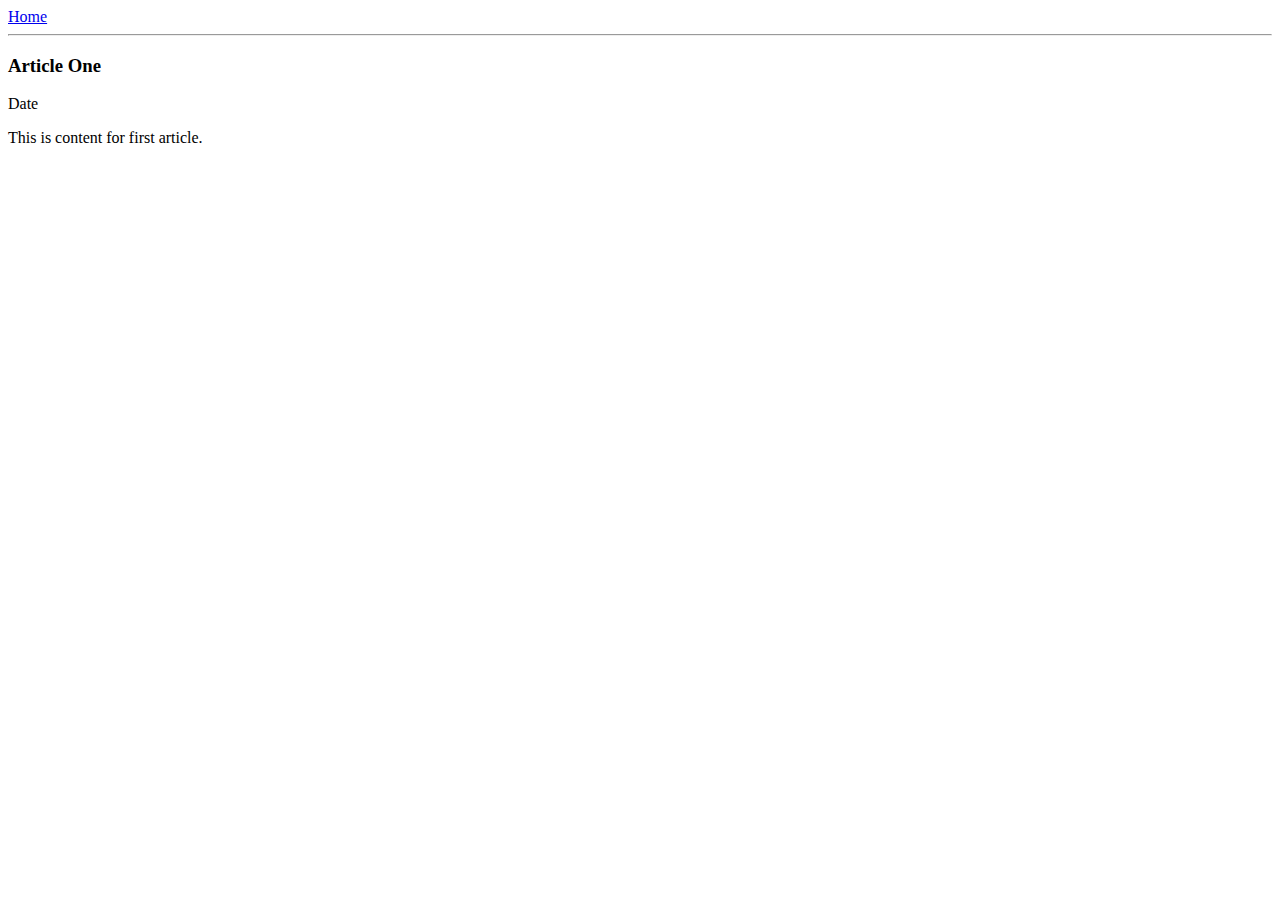
==== ui/article-one.html @ 7c905e9b "Created Article pages" ====
<html>
<head>
  <title>
    Article One | Maturi Sanketh
  </title>
</head>
<body>
  <div>
    <a href="/">Home</a>
  </div>
  <hr/>
  <h3>
    Article One
  </h3>
  <div>
    Date
  </div>
  <div>
    <p>
      This is content for first article.
    </p>
  </div>
</body>
</html>
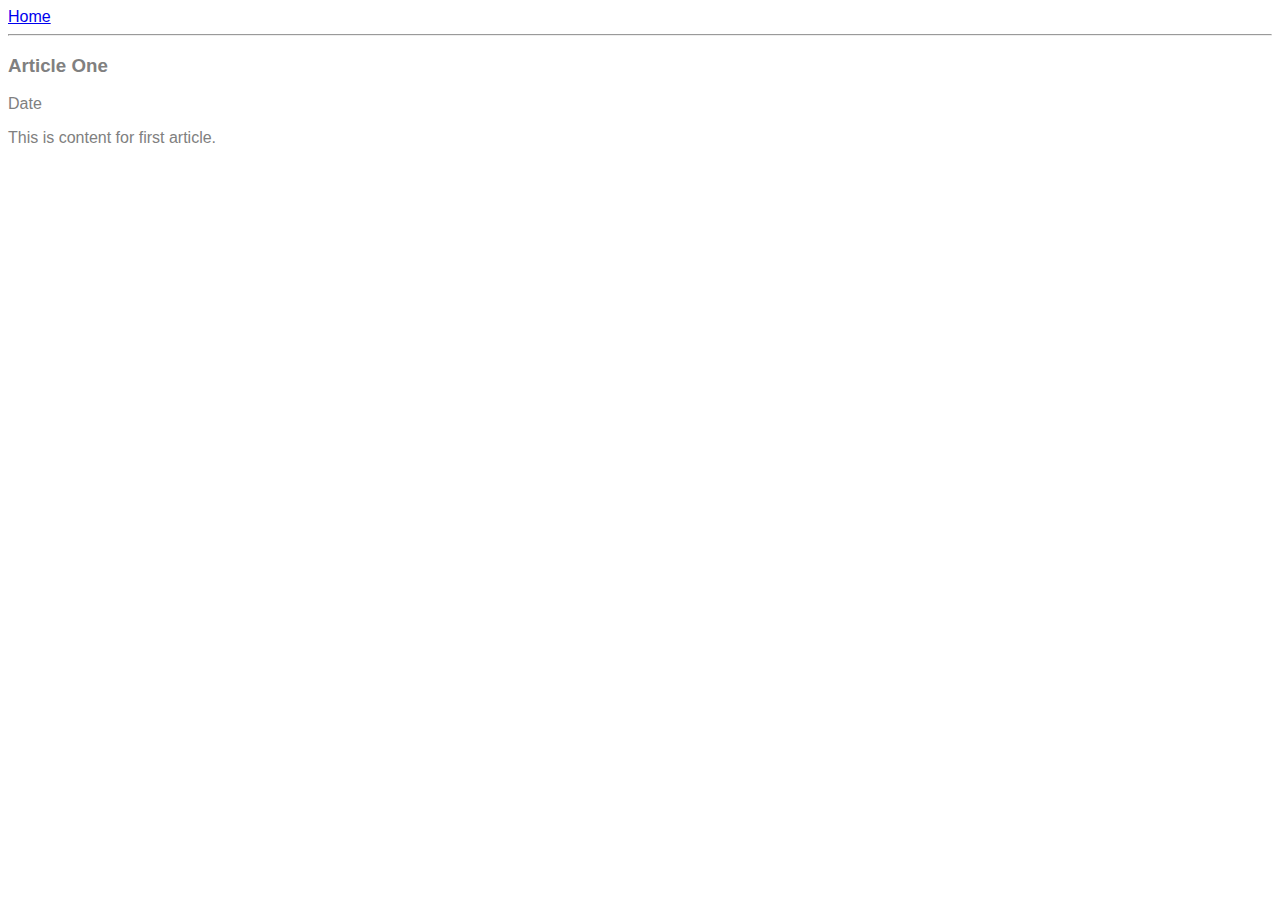
==== commit 72620a05: "[imad-console] Updates ui/article-one.html" ====
--- a/ui/article-one.html
+++ b/ui/article-one.html
@@ -3,22 +3,32 @@
   <title>
     Article One | Maturi Sanketh
   </title>
+  <style>
+      .container {
+          max-width=800px;
+          margin: 0 auto;
+          color: grey;
+          font-family:sans-serif;
+      }
+  </style>
 </head>
 <body>
-  <div>
-    <a href="/">Home</a>
-  </div>
-  <hr/>
-  <h3>
-    Article One
-  </h3>
-  <div>
-    Date
-  </div>
-  <div>
-    <p>
-      This is content for first article.
-    </p>
-  </div>
+    <div class="container">
+         <div>
+            <a href="/">Home</a>
+         </div>
+         <hr/>
+         <h3>
+            Article One
+         </h3>
+         <div>
+           Date
+         </div>
+         <div>
+            <p>
+                This is content for first article.
+            </p>
+         </div>
+    </div>
 </body>
 </html>
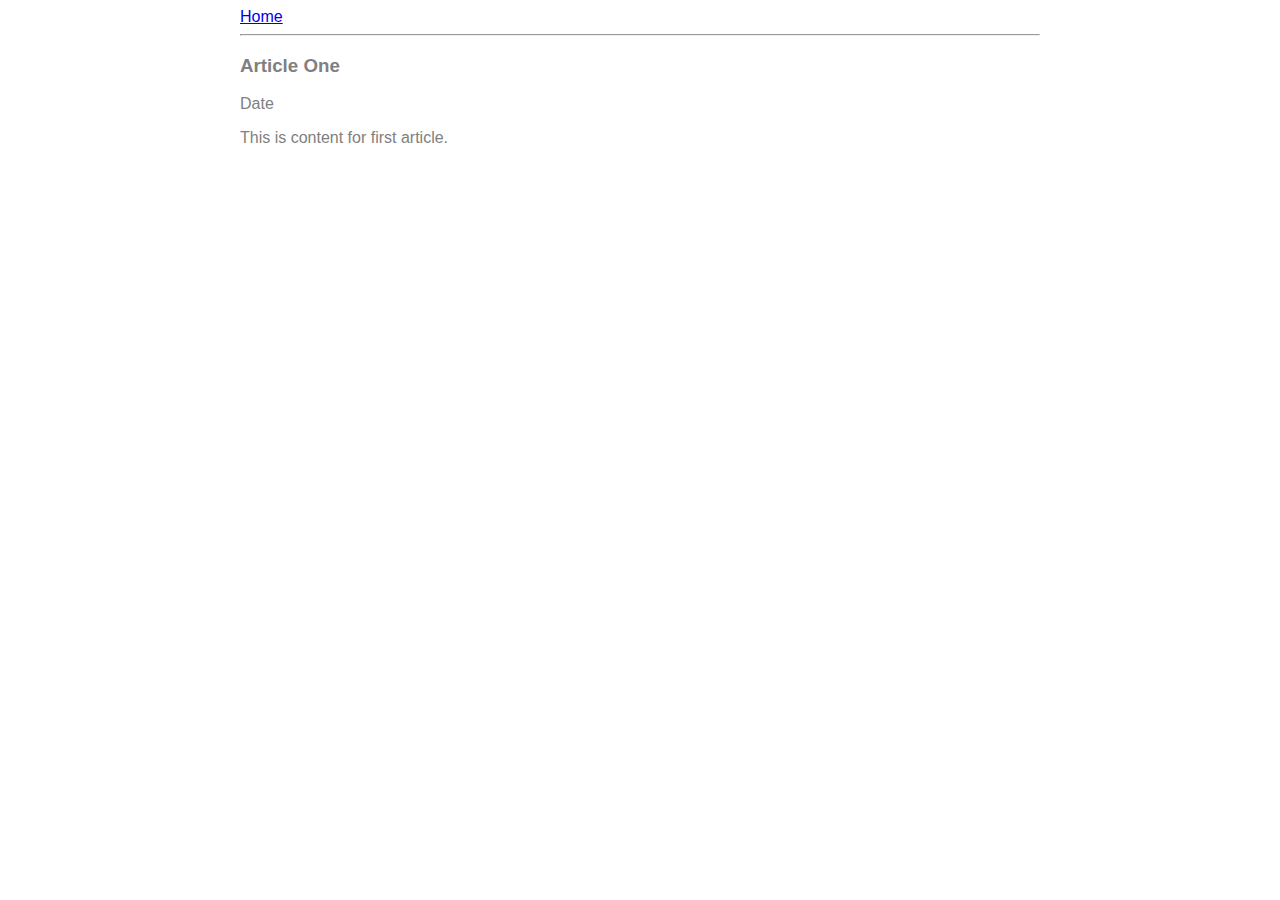
==== commit 65bf2872: "[imad-console] Updates ui/article-one.html" ====
--- a/ui/article-one.html
+++ b/ui/article-one.html
@@ -5,8 +5,8 @@
   </title>
   <style>
       .container {
-          max-width=800px;
-          margin: 0 auto;
+          max-width: 800px;
+          margin:0 auto;
           color: grey;
           font-family:sans-serif;
       }
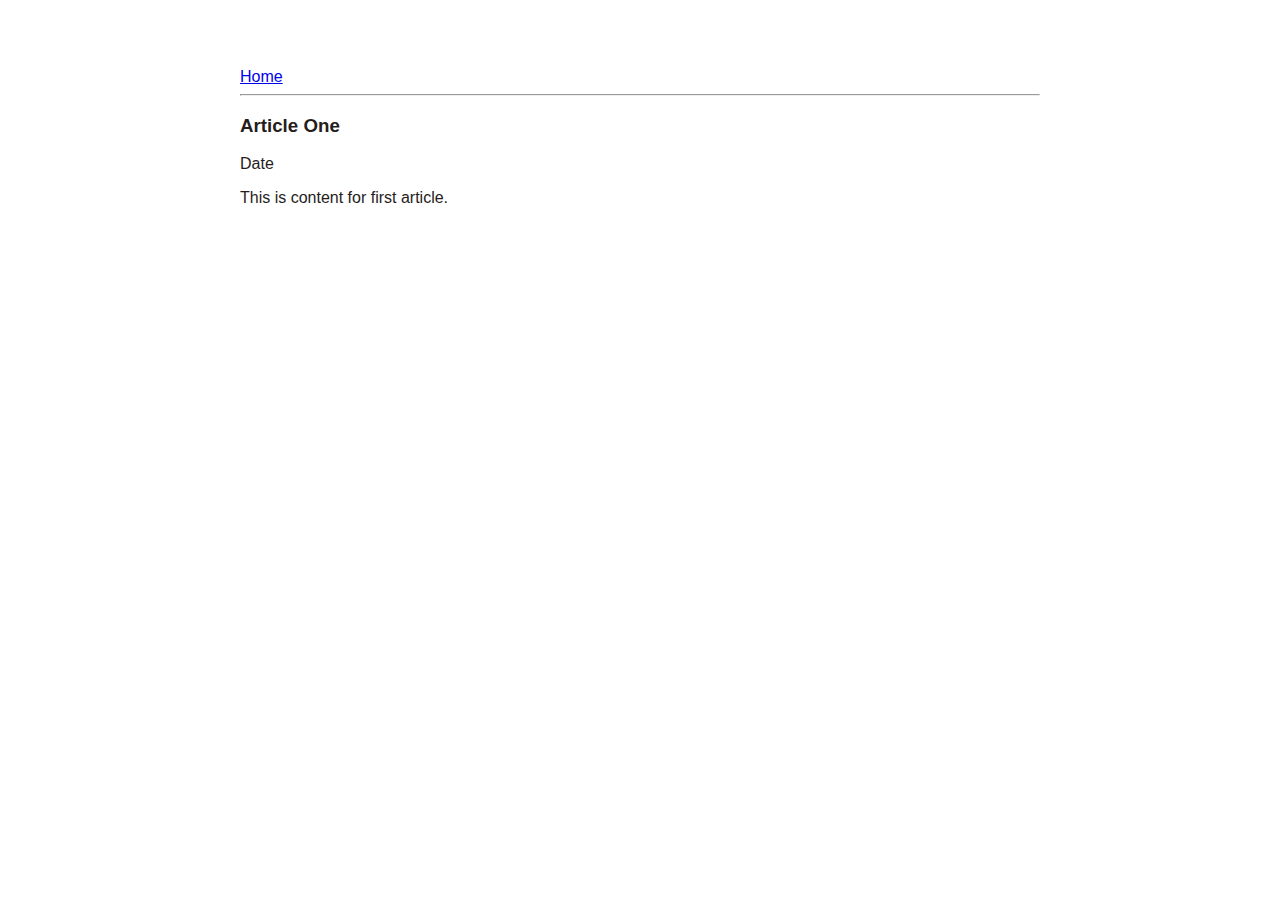
==== commit 5c2e90dc: "[imad-console] Updates ui/article-one.html" ====
--- a/ui/article-one.html
+++ b/ui/article-one.html
@@ -5,10 +5,13 @@
   </title>
   <style>
       .container {
-          max-width: 800px;
-          margin:0 auto;
-          color: grey;
-          font-family:sans-serif;
+            max-width: 800px;
+            margin: 0 auto;
+            color: #271c1c;
+            font-family: sans-serif;
+            padding-top: 60px;
+            padding-left: 20px;
+            padding-right: 20px;
       }
   </style>
 </head>
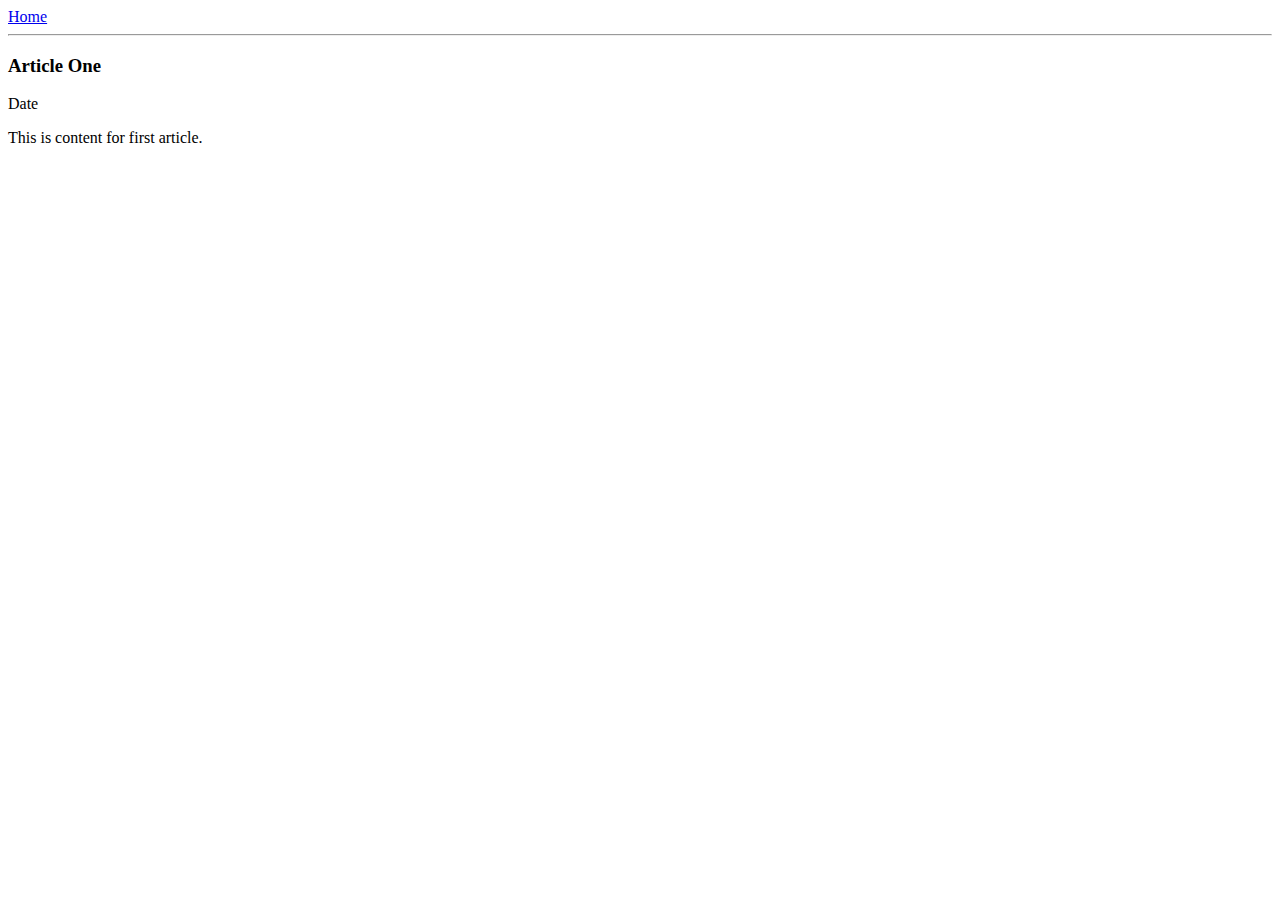
==== commit 66e056cd: "[imad-console] Updates ui/article-one.html" ====
--- a/ui/article-one.html
+++ b/ui/article-one.html
@@ -3,17 +3,7 @@
   <title>
     Article One | Maturi Sanketh
   </title>
-  <style>
-      .container {
-            max-width: 800px;
-            margin: 0 auto;
-            color: #271c1c;
-            font-family: sans-serif;
-            padding-top: 60px;
-            padding-left: 20px;
-            padding-right: 20px;
-      }
-  </style>
+  <link href="ui/style.css" rel="stylesheet" />
 </head>
 <body>
     <div class="container">
